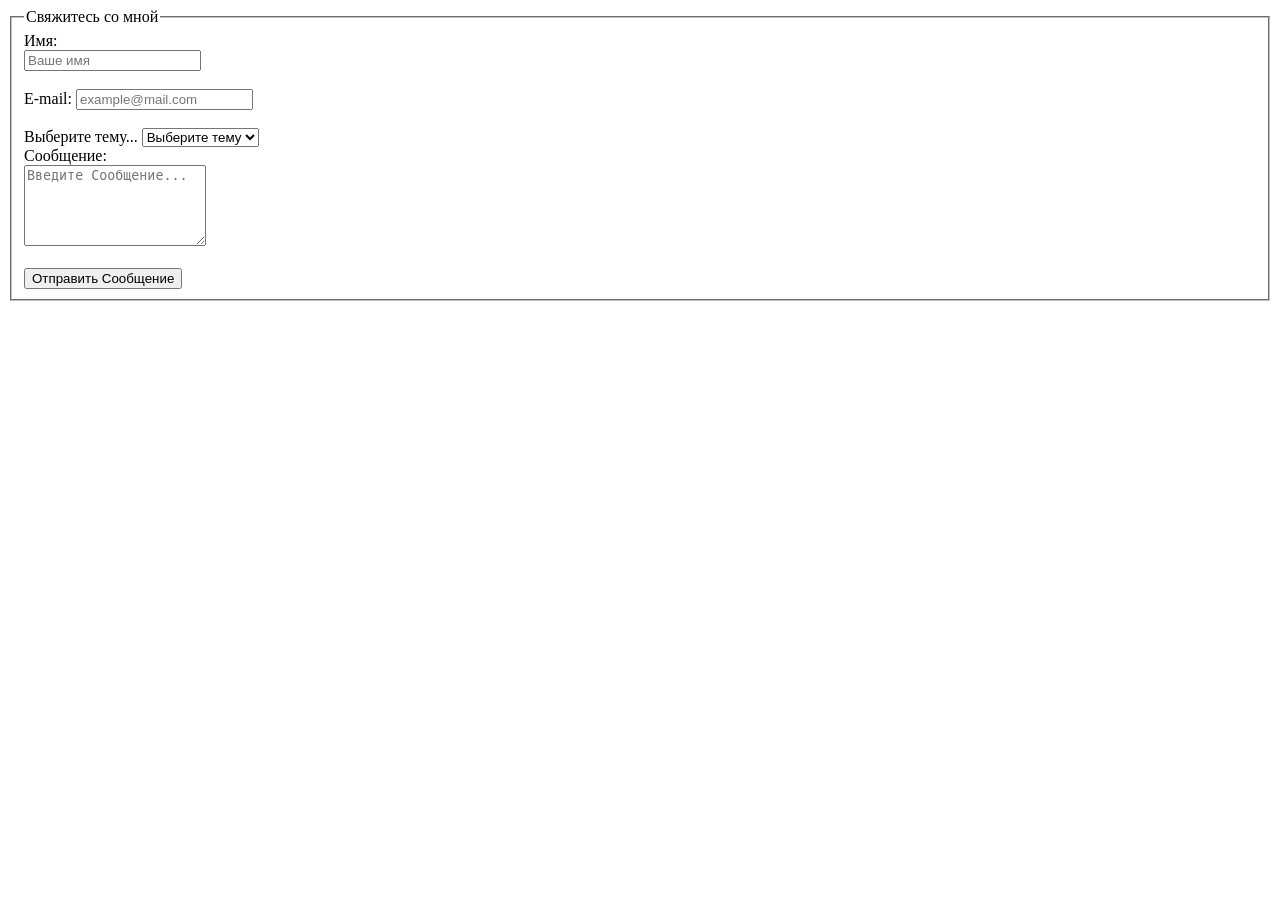
==== index.html @ b3616748 "Update and rename index2.html to index.html" ====
<!DOCTYPE html>

<html>

    <head>
        <form>

            <fieldset>
                <legend>Свяжитесь со мной</legend>
        <form action="">
            <label for="username">Имя:</label><br>
            <input type="text" id="username" name="username"
                rows="5" cols="20" placeholder="Ваше имя" required><br><br>

            <label for="email">E-mail:</label>
            <input type="email" id="email" name="email"
            rows="5" cols="20" placeholder="example@mail.com" required><br><br>

        </form>

        <form action="/send" method="post">
            <label for="Topic">Выберите тему...</label>
            <select name="Topic" required>
                <option value="" disabled selected >Выберите тему</option>
                <option value="dog" >Собака</option>
                <option value="cat" >Кошка</option>
                <option value="pig" >Свинья</option>
            </select>
        </form>

        <form action="/send" method="post">
            <label for="message">Сообщение:</label><br>
            <textarea id="message" name="message"
                rows="5" cols="20" placeholder="Введите Сообщение..." required></textarea><br><br>
            <button type="sumbit">Отправить Сообщение</button>
        </form>
            </fieldset>
        </form>
    </head>

    <body>
        
    </body>

</html>
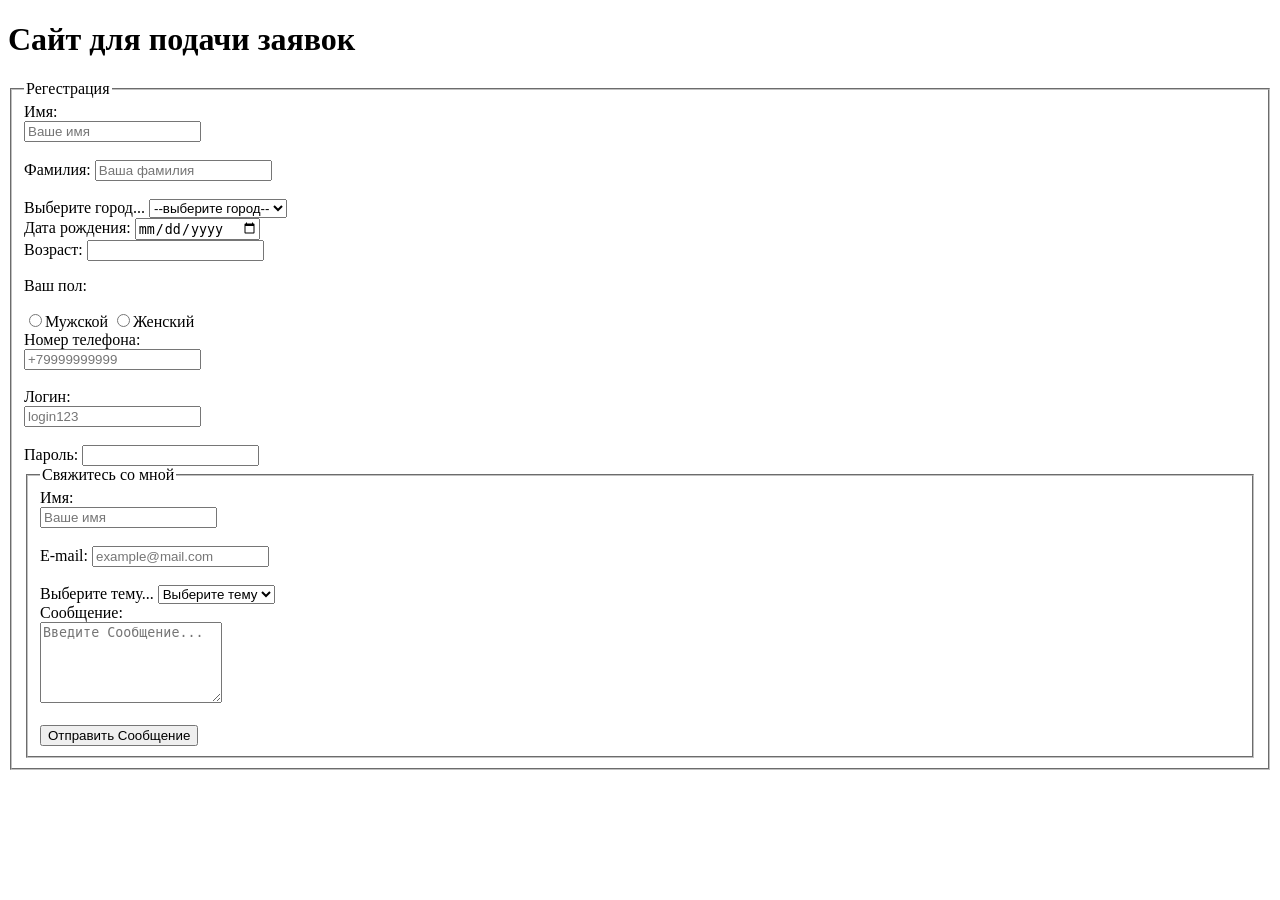
==== commit 14aae4a4: "Update index.html" ====
--- a/index.html
+++ b/index.html
@@ -3,6 +3,66 @@
 <html>
 
     <head>
+        <h1>Сайт для подачи заявок</h1>
+        <form >
+
+            <fieldset>
+                <legend>Регестрация</legend>
+        <form action="">
+            <label for="first name">Имя:</label><br>
+            <input type="text" id="first name" name="first name"
+                rows="5" cols="20" placeholder="Ваше имя" required><br><br>
+
+            <label for="last name">Фамилия:</label>
+            <input type="text" id="last name" name="last name"
+            rows="5" cols="20" placeholder="Ваша фамилия" required><br><br>
+
+             <form action="/send" method="post">
+            <label for="Topic">Выберите город...</label>
+            <select name="Topic" required>
+                <option value="" disabled selected >--выберите город--</option>
+                <option value="Moscow" >Москва</option>
+                <option value="Volgograd" >Волгоград</option>
+                <option value="Ufa" >Уфа</option>
+                <option value="Spb" >Санкт-Петербург</option>
+                <option value="Kazan" >Казань</option>
+                <option value="Rostov" >Ростов</option>
+            </select>
+            
+            </form>
+
+            <form >
+                <label for="birth">Дата рождения:</label>
+                <input type="date" id="birth" name="birthdate">
+            </form>
+
+            <form>
+                <label for="age">Возраст:</label>
+                <input type="number" id="age" name="age">
+            </form>
+
+            <form>
+                <p>Ваш пол:</p>
+                <label><input type="radio" name="gender" value="male">Мужской</label>
+                <label><input type="radio" name="gender" value="female">Женский</label>
+            </form>
+
+        <form action="">
+            <label for="number">Номер телефона:</label><br>
+            <input type="text" id="number" name="number"
+                rows="5" cols="20" placeholder="+79999999999" required><br><br>
+
+                <label for="login">Логин:</label><br>
+            <input type="text" id="login" name="login"
+                rows="5" cols="20" placeholder="login123" required><br><br>
+
+        </form>
+
+        <form>
+            <label for="pass">Пароль:</label>
+            <input type="password" id="pass" name="password">
+        </form>
+
         <form>
 
             <fieldset>
@@ -22,9 +82,9 @@
             <label for="Topic">Выберите тему...</label>
             <select name="Topic" required>
                 <option value="" disabled selected >Выберите тему</option>
-                <option value="dog" >Собака</option>
-                <option value="cat" >Кошка</option>
-                <option value="pig" >Свинья</option>
+                <option value="report" >Жалоба</option>
+                <option value="application" >Заявка</option>
+                <option value="offer" >Предложение</option>
             </select>
         </form>
 
@@ -41,5 +101,4 @@
     <body>
         
     </body>
-
 </html>
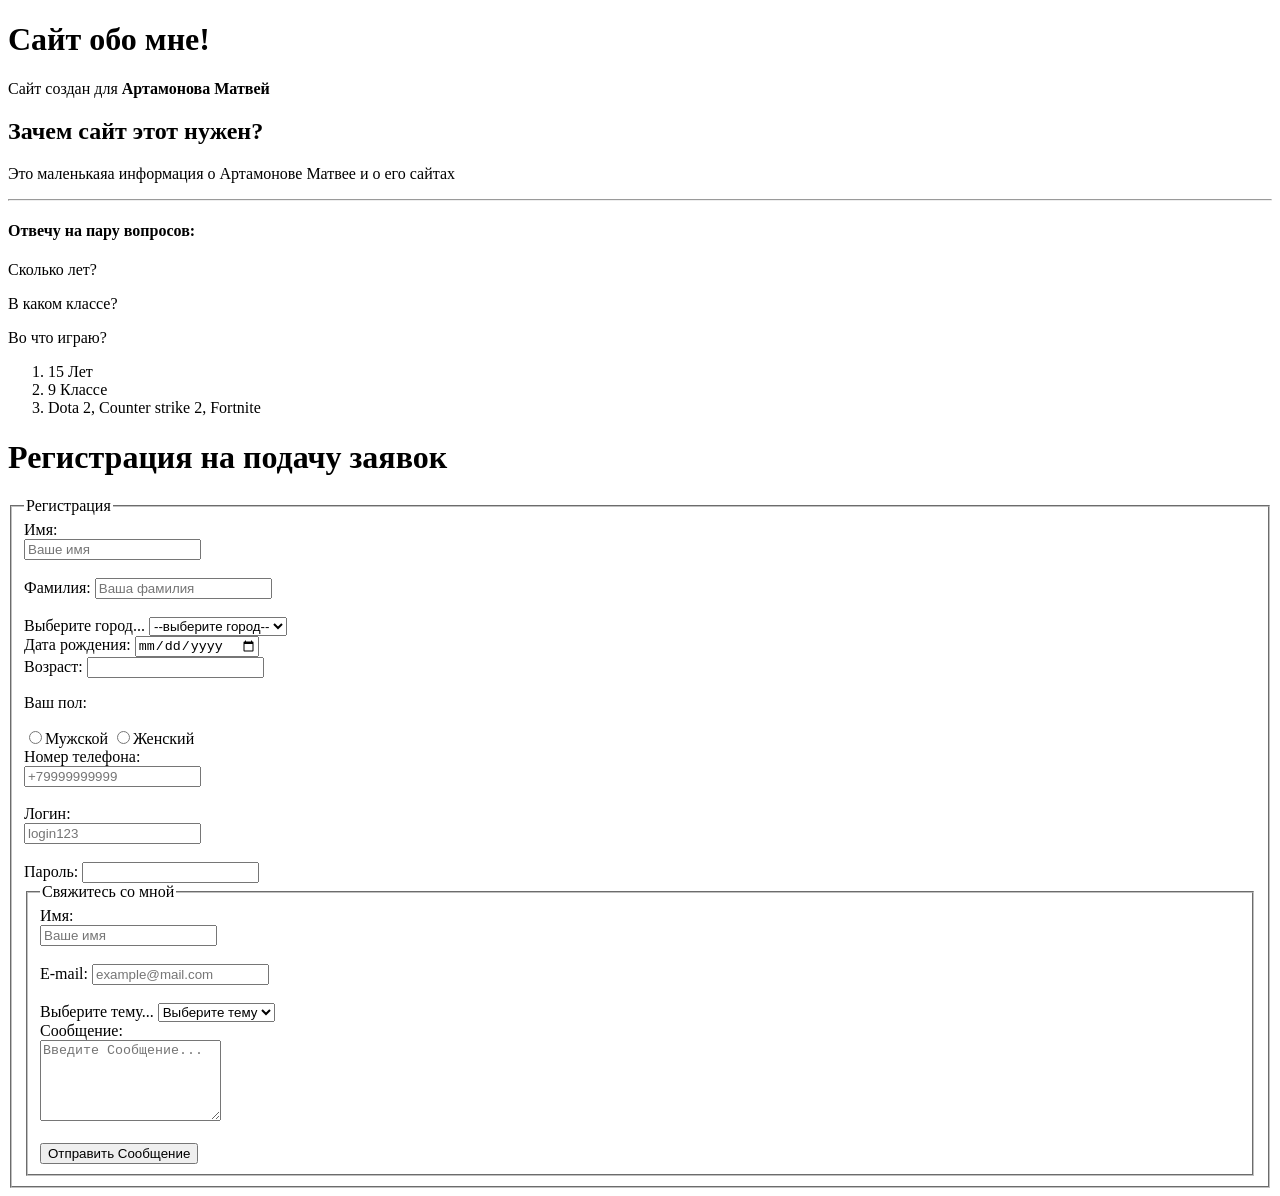
==== commit 3a92259a: "Update index.html" ====
--- a/index.html
+++ b/index.html
@@ -3,11 +3,30 @@
 <html>
 
     <head>
-        <h1>Сайт для подачи заявок</h1>
+        <h1>Сайт обо мне!</h1>
+        <p>Сайт создан для <b>Артамонова Матвей</b> </p>
+
+        <h2>Зачем сайт этот нужен?</h2>
+        <p>Это маленькаяа информация о Артамонове Матвее и о его сайтах</p>
+
+        <hr>
+
+        <h4>Отвечу на пару вопросов:</h4>
+        <p>Сколько лет?</p>
+        <p>В каком классе?</p>
+        <p>Во что играю?</p>
+
+        <ol>
+            <li>15 Лет</li>
+            <li>9 Классе</li>
+            <li>Dota 2, Counter strike 2, Fortnite</li>            
+        </ol>
+
+        <h1>Регистрация на подачу заявок</h1>
         <form >
 
             <fieldset>
-                <legend>Регестрация</legend>
+                <legend>Регистрация</legend>
         <form action="">
             <label for="first name">Имя:</label><br>
             <input type="text" id="first name" name="first name"
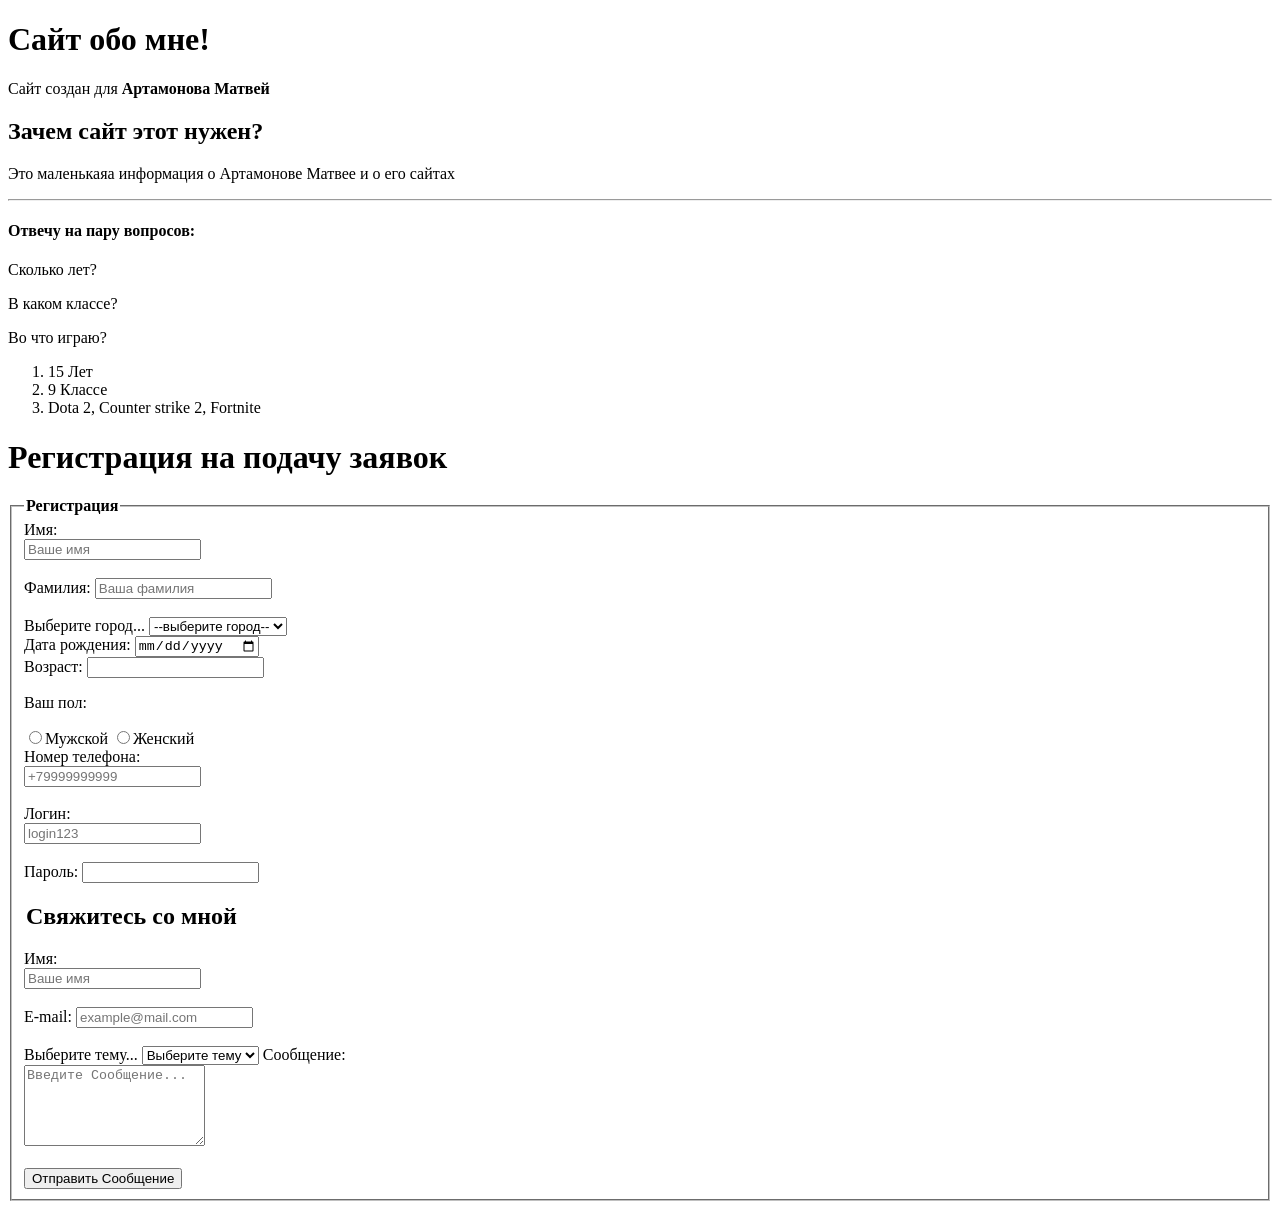
==== commit 084c135c: "Update index.html" ====
--- a/index.html
+++ b/index.html
@@ -3,6 +3,7 @@
 <html>
 
     <head>
+        <main>
         <h1>Сайт обо мне!</h1>
         <p>Сайт создан для <b>Артамонова Матвей</b> </p>
 
@@ -26,7 +27,7 @@
         <form >
 
             <fieldset>
-                <legend>Регистрация</legend>
+                <legend><b>Регистрация</b></legend>
         <form action="">
             <label for="first name">Имя:</label><br>
             <input type="text" id="first name" name="first name"
@@ -46,46 +47,36 @@
                 <option value="Spb" >Санкт-Петербург</option>
                 <option value="Kazan" >Казань</option>
                 <option value="Rostov" >Ростов</option>
-            </select>
+            </select> 
+
+            <div>
+                <label for="birth">Дата рождения:</label>
+                <input type="date" id="birth" name="birthdate"> 
+            </div>
             
-            </form>
 
-            <form >
-                <label for="birth">Дата рождения:</label>
-                <input type="date" id="birth" name="birthdate">
-            </form>
-
-            <form>
                 <label for="age">Возраст:</label>
                 <input type="number" id="age" name="age">
-            </form>
 
-            <form>
                 <p>Ваш пол:</p>
                 <label><input type="radio" name="gender" value="male">Мужской</label>
                 <label><input type="radio" name="gender" value="female">Женский</label>
-            </form>
-
+    <div>
         <form action="">
             <label for="number">Номер телефона:</label><br>
             <input type="text" id="number" name="number"
                 rows="5" cols="20" placeholder="+79999999999" required><br><br>
+    </div>
 
                 <label for="login">Логин:</label><br>
             <input type="text" id="login" name="login"
                 rows="5" cols="20" placeholder="login123" required><br><br>
 
-        </form>
-
-        <form>
             <label for="pass">Пароль:</label>
             <input type="password" id="pass" name="password">
-        </form>
 
-        <form>
-
-            <fieldset>
-                <legend>Свяжитесь со мной</legend>
+                <legend><h2>Свяжитесь со мной</h2></legend>
+                
         <form action="">
             <label for="username">Имя:</label><br>
             <input type="text" id="username" name="username"
@@ -95,8 +86,6 @@
             <input type="email" id="email" name="email"
             rows="5" cols="20" placeholder="example@mail.com" required><br><br>
 
-        </form>
-
         <form action="/send" method="post">
             <label for="Topic">Выберите тему...</label>
             <select name="Topic" required>
@@ -105,16 +94,15 @@
                 <option value="application" >Заявка</option>
                 <option value="offer" >Предложение</option>
             </select>
-        </form>
-
+        
         <form action="/send" method="post">
             <label for="message">Сообщение:</label><br>
             <textarea id="message" name="message"
                 rows="5" cols="20" placeholder="Введите Сообщение..." required></textarea><br><br>
             <button type="sumbit">Отправить Сообщение</button>
         </form>
-            </fieldset>
-        </form>
+        
+        </main>
     </head>
 
     <body>
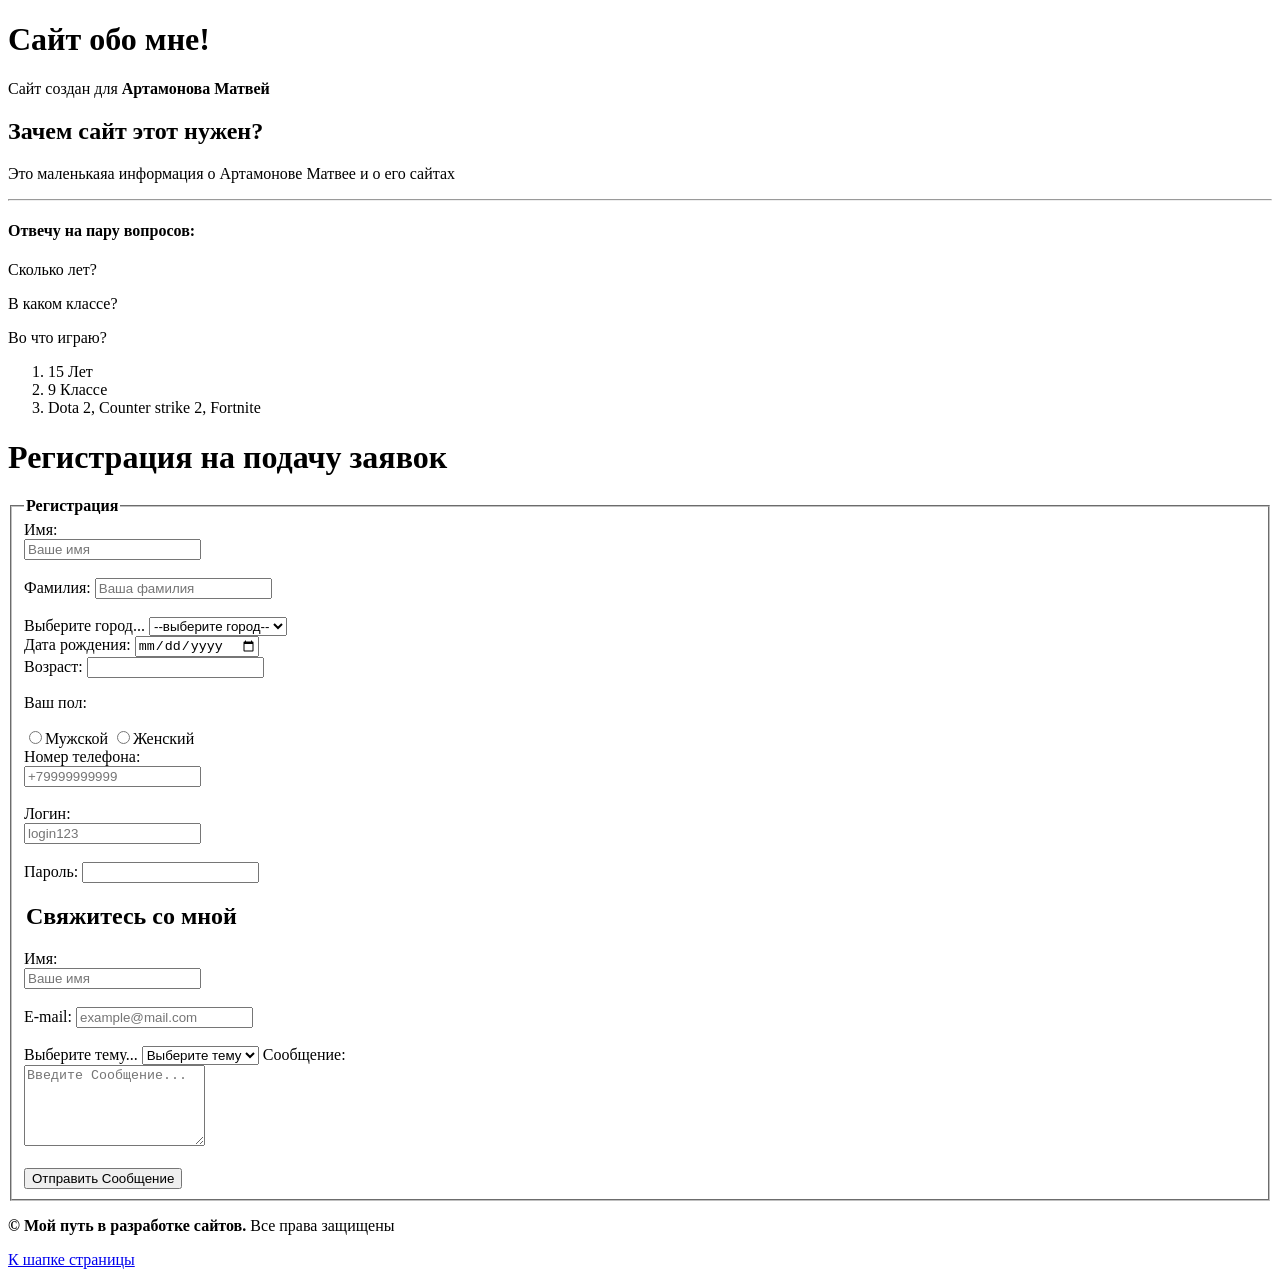
==== commit 7bebe5fd: "Update index.html" ====
--- a/index.html
+++ b/index.html
@@ -3,15 +3,15 @@
 <html>
 
     <head>
-        <main>
+                <header id="head">
         <h1>Сайт обо мне!</h1>
         <p>Сайт создан для <b>Артамонова Матвей</b> </p>
 
         <h2>Зачем сайт этот нужен?</h2>
         <p>Это маленькаяа информация о Артамонове Матвее и о его сайтах</p>
-
+            </header>
         <hr>
-
+            <main>
         <h4>Отвечу на пару вопросов:</h4>
         <p>Сколько лет?</p>
         <p>В каком классе?</p>
@@ -101,8 +101,14 @@
                 rows="5" cols="20" placeholder="Введите Сообщение..." required></textarea><br><br>
             <button type="sumbit">Отправить Сообщение</button>
         </form>
+      
+        </main>
         
-        </main>
+        <footer>
+            <p><b>© Мой путь в разработке сайтов.</b> Все права защищены </p>
+            <a href="#head">К шапке страницы</a>
+        </footer>
+
     </head>
 
     <body>
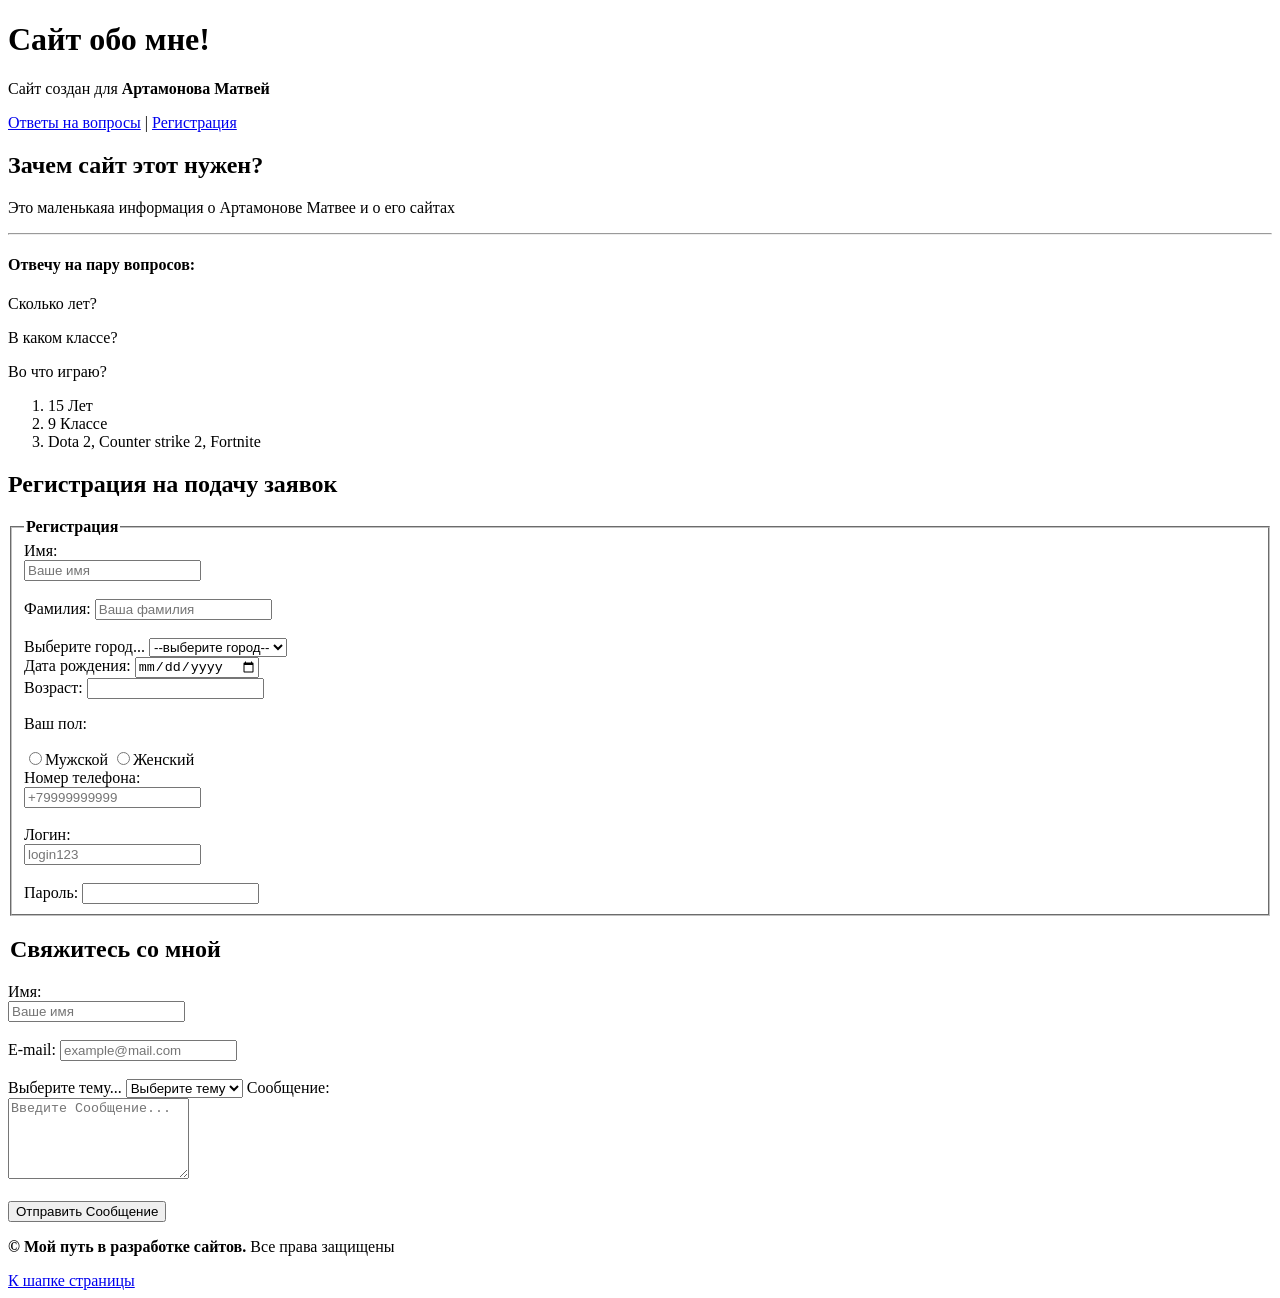
==== commit fc23617a: "Update index.html" ====
--- a/index.html
+++ b/index.html
@@ -7,11 +7,18 @@
         <h1>Сайт обо мне!</h1>
         <p>Сайт создан для <b>Артамонова Матвей</b> </p>
 
+        <nav>
+            <a href="#vopros">Ответы на вопросы</a> 
+            |
+            <a href="#registr">Регистрация</a> 
+        </nav>
+
         <h2>Зачем сайт этот нужен?</h2>
         <p>Это маленькаяа информация о Артамонове Матвее и о его сайтах</p>
             </header>
         <hr>
             <main>
+        <article id="vopros">      
         <h4>Отвечу на пару вопросов:</h4>
         <p>Сколько лет?</p>
         <p>В каком классе?</p>
@@ -23,6 +30,9 @@
             <li>Dota 2, Counter strike 2, Fortnite</li>            
         </ol>
 
+        </article> 
+
+        <article id="registr">
         <h1>Регистрация на подачу заявок</h1>
         <form >
 
@@ -75,6 +85,8 @@
             <label for="pass">Пароль:</label>
             <input type="password" id="pass" name="password">
 
+        </article>
+
                 <legend><h2>Свяжитесь со мной</h2></legend>
                 
         <form action="">
@@ -103,7 +115,7 @@
         </form>
       
         </main>
-        
+
         <footer>
             <p><b>© Мой путь в разработке сайтов.</b> Все права защищены </p>
             <a href="#head">К шапке страницы</a>
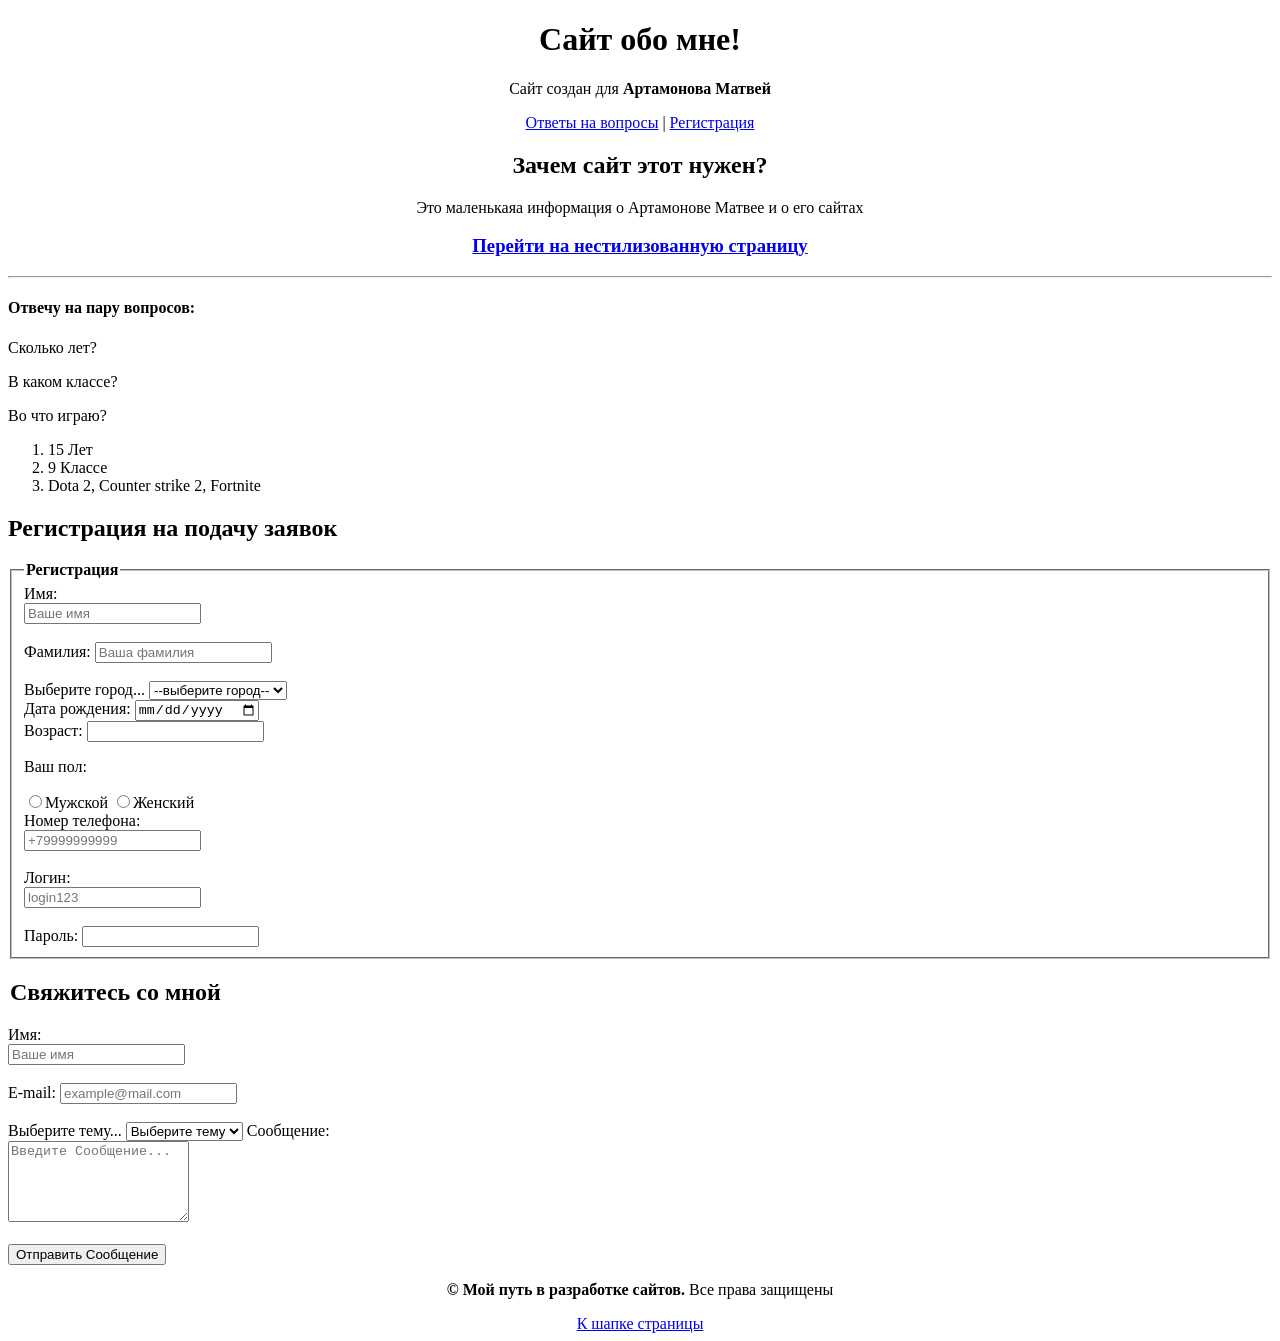
==== commit 2ec1cfc4: "Update index.html" ====
--- a/index.html
+++ b/index.html
@@ -3,19 +3,33 @@
 <html>
 
     <head>
+       <link rel="stylesheet" href="./pr/index2_0.css">
+    </head>
+
+    <body>
+        
+         <center>
+            <font>
                 <header id="head">
         <h1>Сайт обо мне!</h1>
         <p>Сайт создан для <b>Артамонова Матвей</b> </p>
-
+            </font>
         <nav>
             <a href="#vopros">Ответы на вопросы</a> 
+            <font>
             |
+            </font>
             <a href="#registr">Регистрация</a> 
         </nav>
-
+            <font>
         <h2>Зачем сайт этот нужен?</h2>
         <p>Это маленькаяа информация о Артамонове Матвее и о его сайтах</p>
+
+        <h3><a href="Main2.html">Перейти на нестилизованную страницу</a></h3>
+        
             </header>
+            </font>
+        </center>
         <hr>
             <main>
         <article id="vopros">      
@@ -115,15 +129,12 @@
         </form>
       
         </main>
-
+        <center>
         <footer>
             <p><b>© Мой путь в разработке сайтов.</b> Все права защищены </p>
             <a href="#head">К шапке страницы</a>
         </footer>
+        </center>
 
-    </head>
-
-    <body>
-        
     </body>
 </html>
